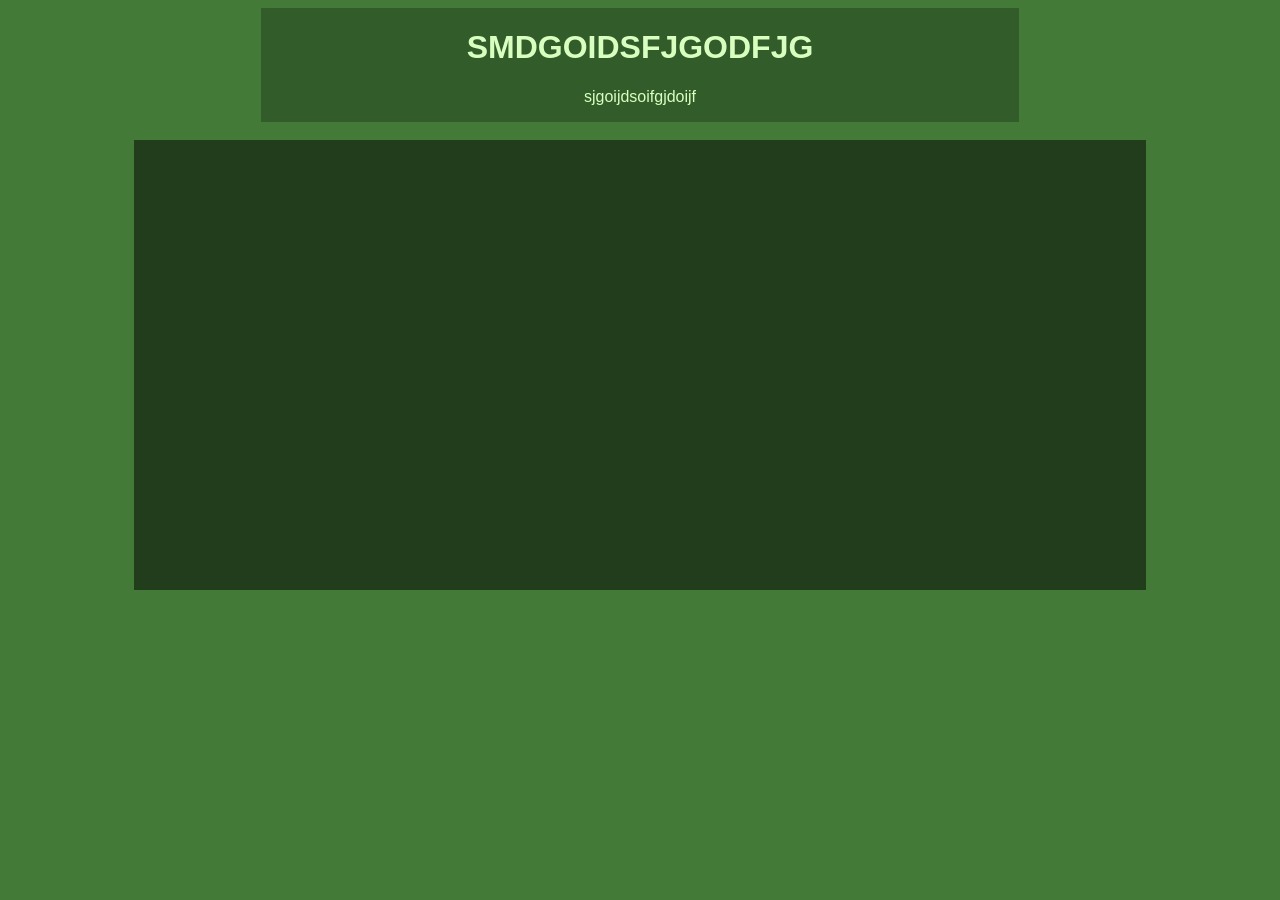
==== pagina2.html @ e6ec248e "Add files via upload" ====
<!DOCTYPE html>
<html lang="es">
<head>
    <meta charset="UTF-8">
    <meta name="viewport" content="width=device-width, initial-scale=1.0">
    <title>Document</title>
</head>
<body>
<div class="titulo">
<b><h1>SMDGOIDSFJGODFJG</h1></b>
<p>sjgoijdsoifgjdoijf</p>
</div>

<div class="imagen">
    <img width="70%" src="https://i.pinimg.com/736x/9e/31/e1/9e31e14eda28edb3e760296bfb0bd9ab.jpg" alt="">
</div>


</body>
    <link rel="stylesheet" href="style2.css">
</html>
---- style2.css ----
body {
    display: flex;
    justify-content:center;
    flex-direction: column;
    background-color: #437a37;
}

.titulo {
    margin-left: 20%;
    margin-right: 20%;
    color: #d8ffbf;
    background-color: #325c29;
    text-align: center;
    font-family:'Franklin Gothic Medium', 'Arial Narrow', Arial, sans-serif
}

.imagen {
    display: flex;
    align-content: center;
    justify-content: center;
    margin-top: 2vh;
    margin-left: 10%;
    margin-right: 10%;
    height: 400px;
    background-color: #223d1b;
    text-align: center;
    padding: 2%;
}
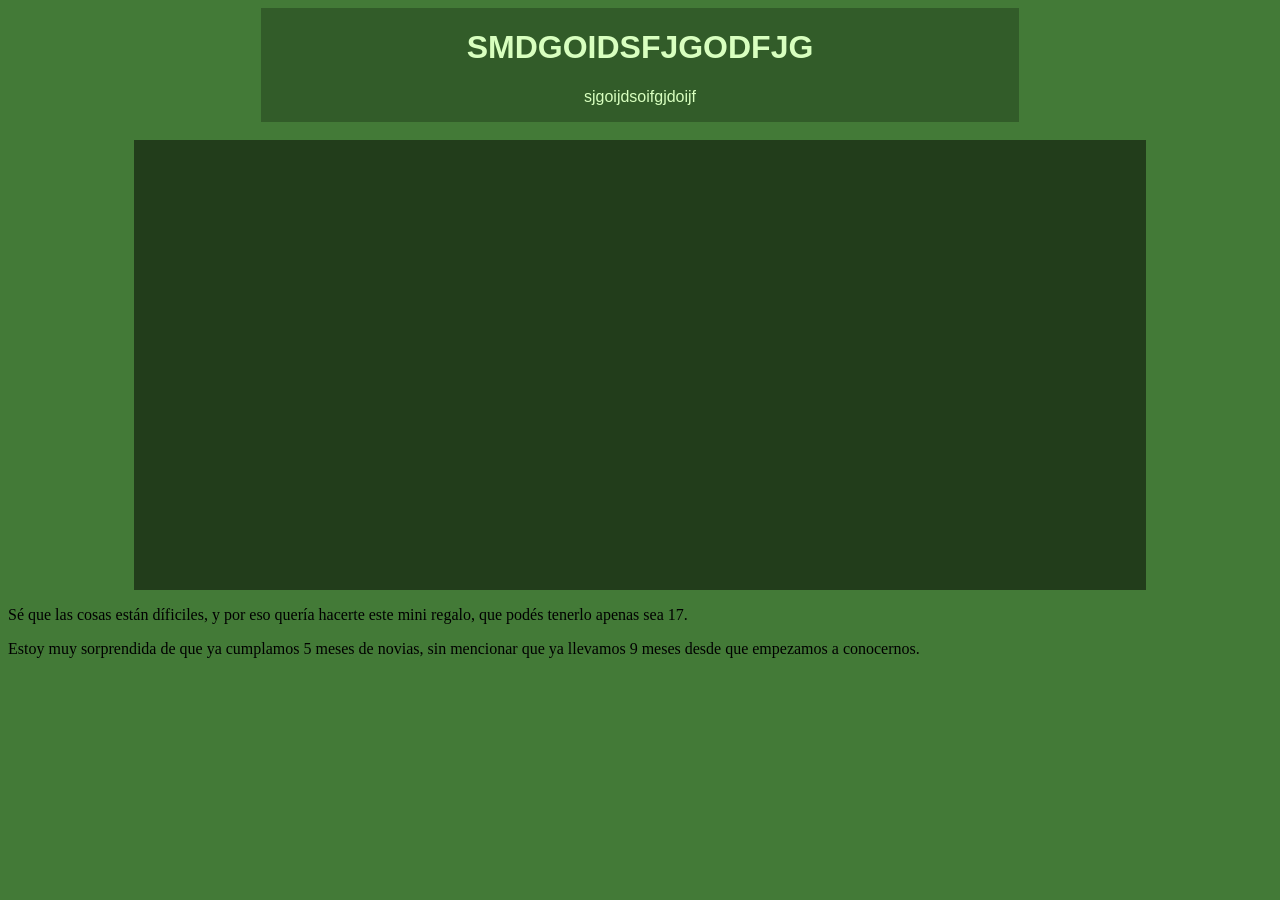
==== commit b4f410ac: "Update pagina2.html Updated the title and image source in pagina2.html. Added a new section with a p" ====
--- a/pagina2.html
+++ b/pagina2.html
@@ -3,7 +3,7 @@
 <head>
     <meta charset="UTF-8">
     <meta name="viewport" content="width=device-width, initial-scale=1.0">
-    <title>Document</title>
+    <title>Te amo!</title>
 </head>
 <body>
 <div class="titulo">
@@ -12,10 +12,17 @@
 </div>
 
 <div class="imagen">
-    <img width="70%" src="https://i.pinimg.com/736x/9e/31/e1/9e31e14eda28edb3e760296bfb0bd9ab.jpg" alt="">
+    <img width="70%" src="mitsuaya.jpg" alt="">
 </div>
 
+<div class="carta">
+    <p>Sé que las cosas están díficiles, y por eso quería hacerte este mini regalo, que podés tenerlo
+        apenas sea 17.</p>
+    <p>Estoy muy sorprendida de que ya cumplamos 5 meses de novias, sin mencionar que ya llevamos 9 meses
+        desde que empezamos a conocernos.
+    </p>
+</div>
 
 </body>
     <link rel="stylesheet" href="style2.css">
-</html>+</html>
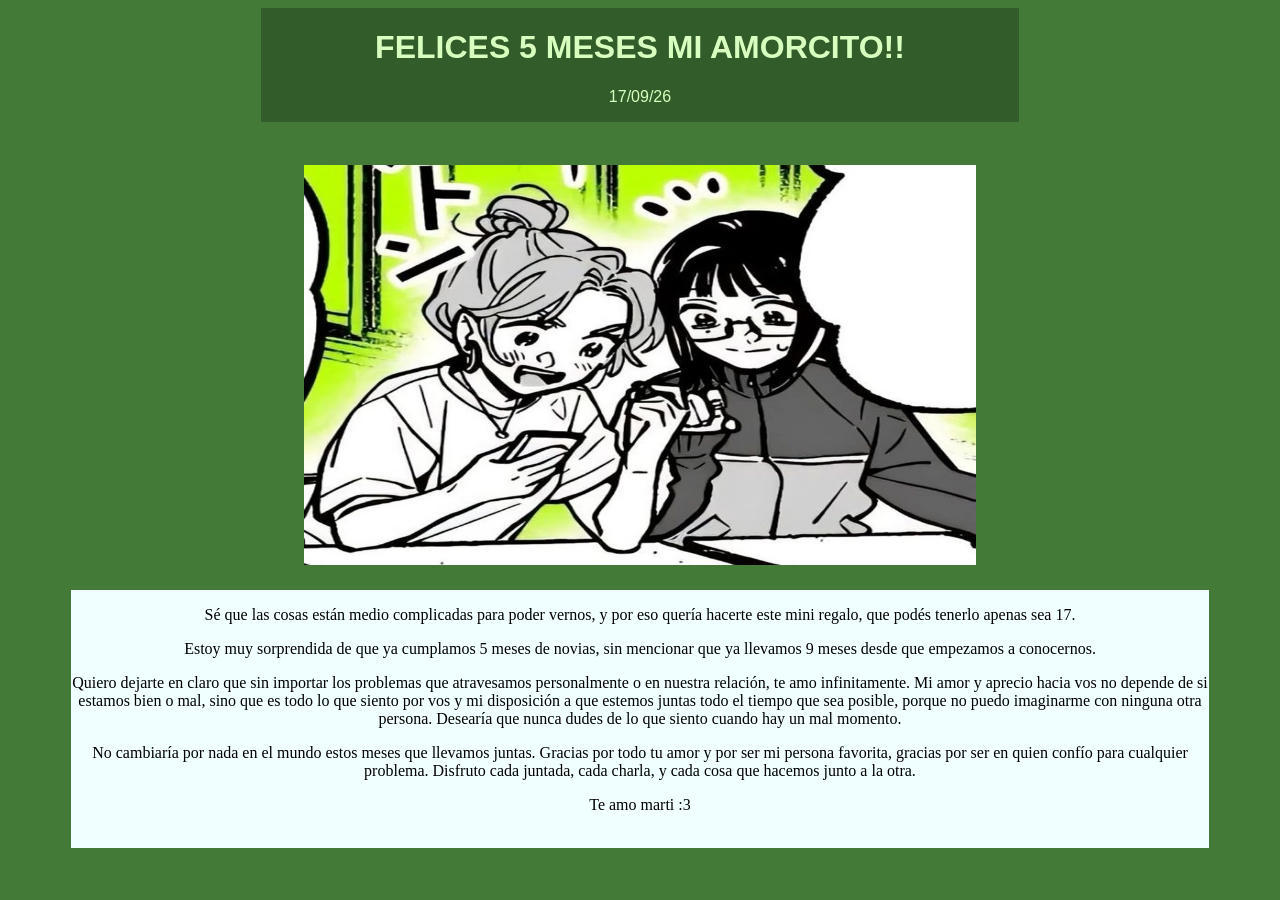
==== commit 6ed523bd: "Update pagina2.html" ====
--- a/pagina2.html
+++ b/pagina2.html
@@ -7,8 +7,8 @@
 </head>
 <body>
 <div class="titulo">
-<b><h1>SMDGOIDSFJGODFJG</h1></b>
-<p>sjgoijdsoifgjdoijf</p>
+<b><h1>FELICES 5 MESES MI AMORCITO!!</h1></b>
+<p>17/09/26</p>
 </div>
 
 <div class="imagen">
@@ -16,11 +16,25 @@
 </div>
 
 <div class="carta">
-    <p>Sé que las cosas están díficiles, y por eso quería hacerte este mini regalo, que podés tenerlo
+    <p>Sé que las cosas están medio complicadas para poder vernos, y por eso quería hacerte este mini regalo, que podés tenerlo
         apenas sea 17.</p>
     <p>Estoy muy sorprendida de que ya cumplamos 5 meses de novias, sin mencionar que ya llevamos 9 meses
         desde que empezamos a conocernos.
     </p>
+    <p>Quiero dejarte en claro que sin importar los problemas que atravesamos personalmente o en nuestra
+        relación, te amo infinitamente. Mi amor y aprecio hacia vos no depende de si estamos bien o mal,
+        sino que es todo lo que siento por vos y mi disposición a que estemos juntas todo el tiempo que
+        sea posible, porque no puedo imaginarme con ninguna otra persona. Desearía que nunca dudes de lo 
+        que siento cuando hay un mal momento.
+    </p>
+    <p>No cambiaría por nada en el mundo estos meses que llevamos juntas. Gracias por todo tu amor
+        y por ser mi persona favorita, gracias por ser 
+        en quien confío para cualquier problema. 
+        Disfruto cada juntada, cada charla, y cada cosa que hacemos junto
+        a la otra. 
+    </p>
+    <p>Te amo marti :3</p>
+    <img src="pusheen.jpg" alt="">
 </div>
 
 </body>
--- a/style2.css
+++ b/style2.css
@@ -1,4 +1,15 @@
+@keyframes aparecer {
+    from {
+        opacity: 0;
+    }
+    to {
+        opacity: 1;
+    }
+}
+
 body {
+    opacity: 0;
+    animation: aparecer 2s ease forwards;
     display: flex;
     justify-content:center;
     flex-direction: column;
@@ -22,7 +33,13 @@
     margin-left: 10%;
     margin-right: 10%;
     height: 400px;
-    background-color: #223d1b;
     text-align: center;
     padding: 2%;
-}+}
+
+.carta {
+    background-color: azure;
+    margin-left: 5%;
+    margin-right: 5%;
+    text-align:center;
+}
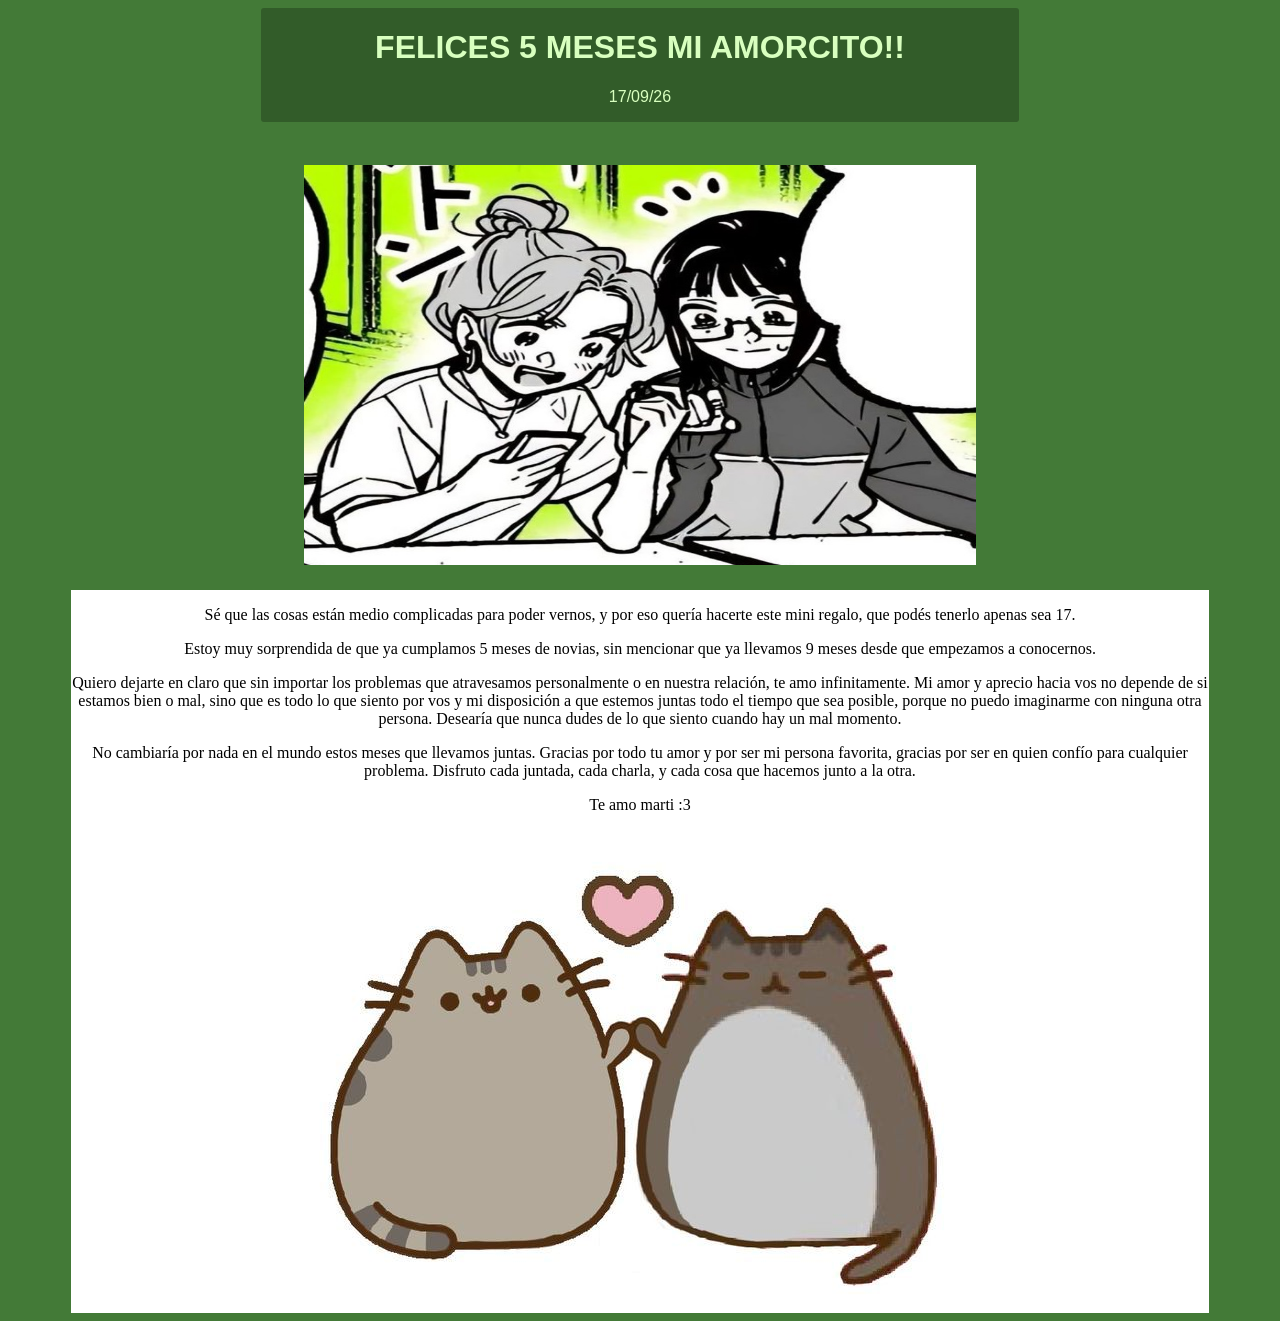
==== commit 5f976db2: "Update pagina2.html" ====
--- a/pagina2.html
+++ b/pagina2.html
@@ -3,6 +3,8 @@
 <head>
     <meta charset="UTF-8">
     <meta name="viewport" content="width=device-width, initial-scale=1.0">
+    <link rel="shortcut icon" href="/favicon.ico" type="image/x-icon">
+    <link rel="icon" href="/favicon.ico" type="image/x-icon">
     <title>Te amo!</title>
 </head>
 <body>
--- a/style2.css
+++ b/style2.css
@@ -22,7 +22,8 @@
     color: #d8ffbf;
     background-color: #325c29;
     text-align: center;
-    font-family:'Franklin Gothic Medium', 'Arial Narrow', Arial, sans-serif
+    font-family:'Franklin Gothic Medium', 'Arial Narrow', Arial, sans-serif;
+    border-radius: 3px;
 }
 
 .imagen {
@@ -38,7 +39,7 @@
 }
 
 .carta {
-    background-color: azure;
+    background-color: white;
     margin-left: 5%;
     margin-right: 5%;
     text-align:center;
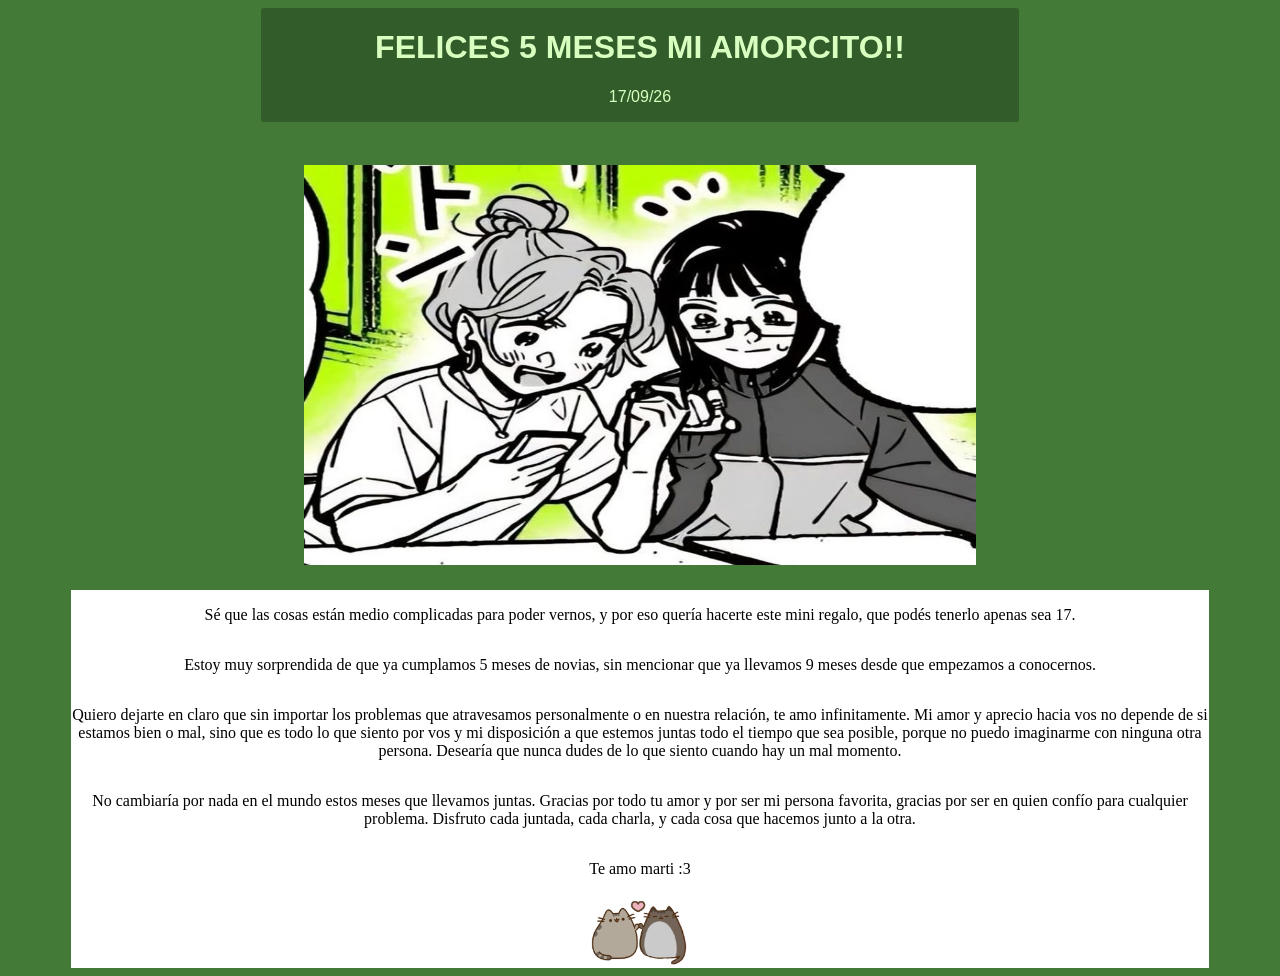
==== commit 307322be: "Update pagina2.html" ====
--- a/pagina2.html
+++ b/pagina2.html
@@ -36,7 +36,7 @@
         a la otra. 
     </p>
     <p>Te amo marti :3</p>
-    <img src="pusheen.jpg" alt="">
+    <img width="10%" src="pusheen.jpg" alt="">
 </div>
 
 </body>
--- a/style2.css
+++ b/style2.css
@@ -43,4 +43,8 @@
     margin-left: 5%;
     margin-right: 5%;
     text-align:center;
+    display: flex;
+    justify-content: center;
+    align-items: center;
+    flex-direction: column;
 }
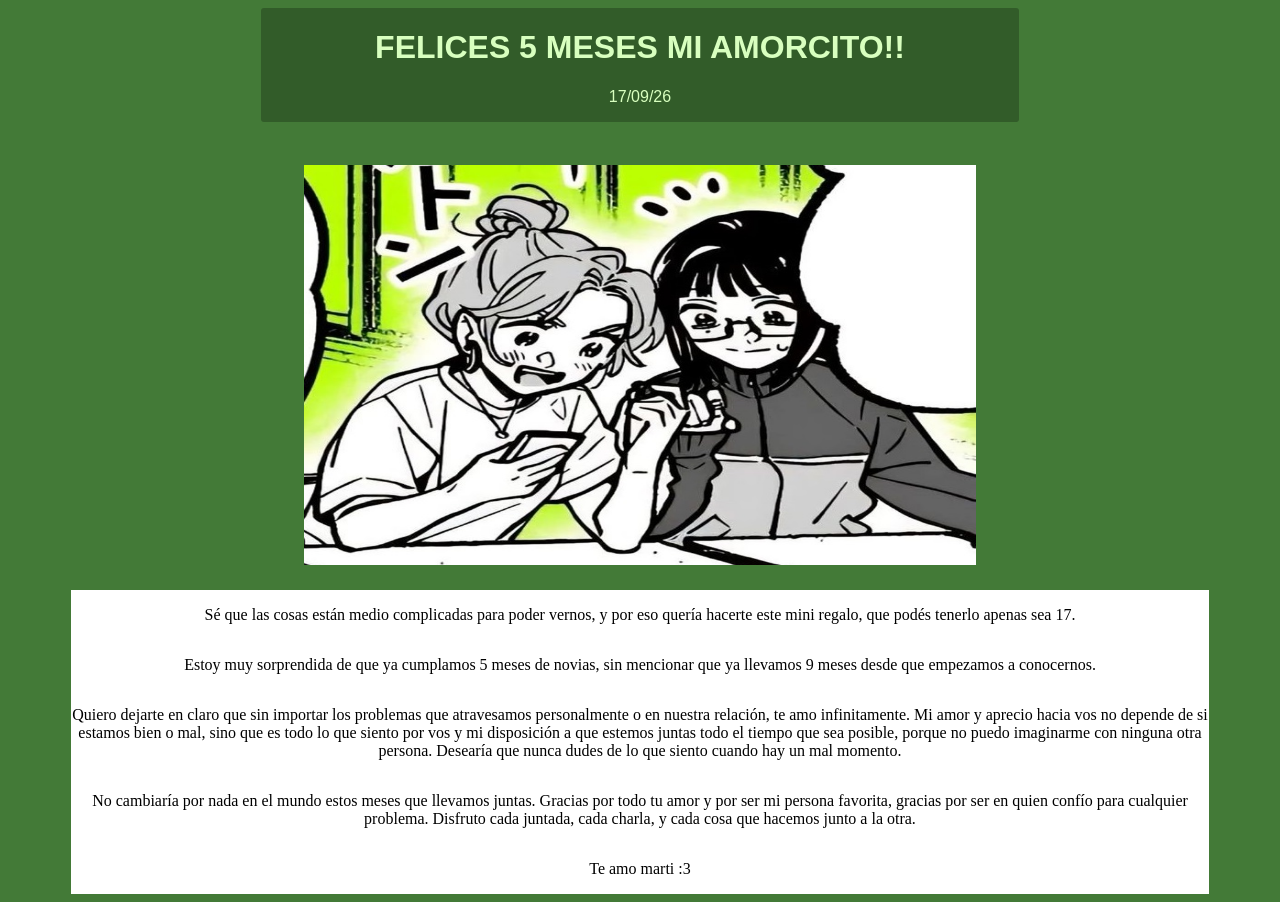
==== commit d97d88f3: "Update pagina2.html" ====
--- a/pagina2.html
+++ b/pagina2.html
@@ -36,7 +36,6 @@
         a la otra. 
     </p>
     <p>Te amo marti :3</p>
-    <img width="10%" src="pusheen.jpg" alt="">
 </div>
 
 </body>
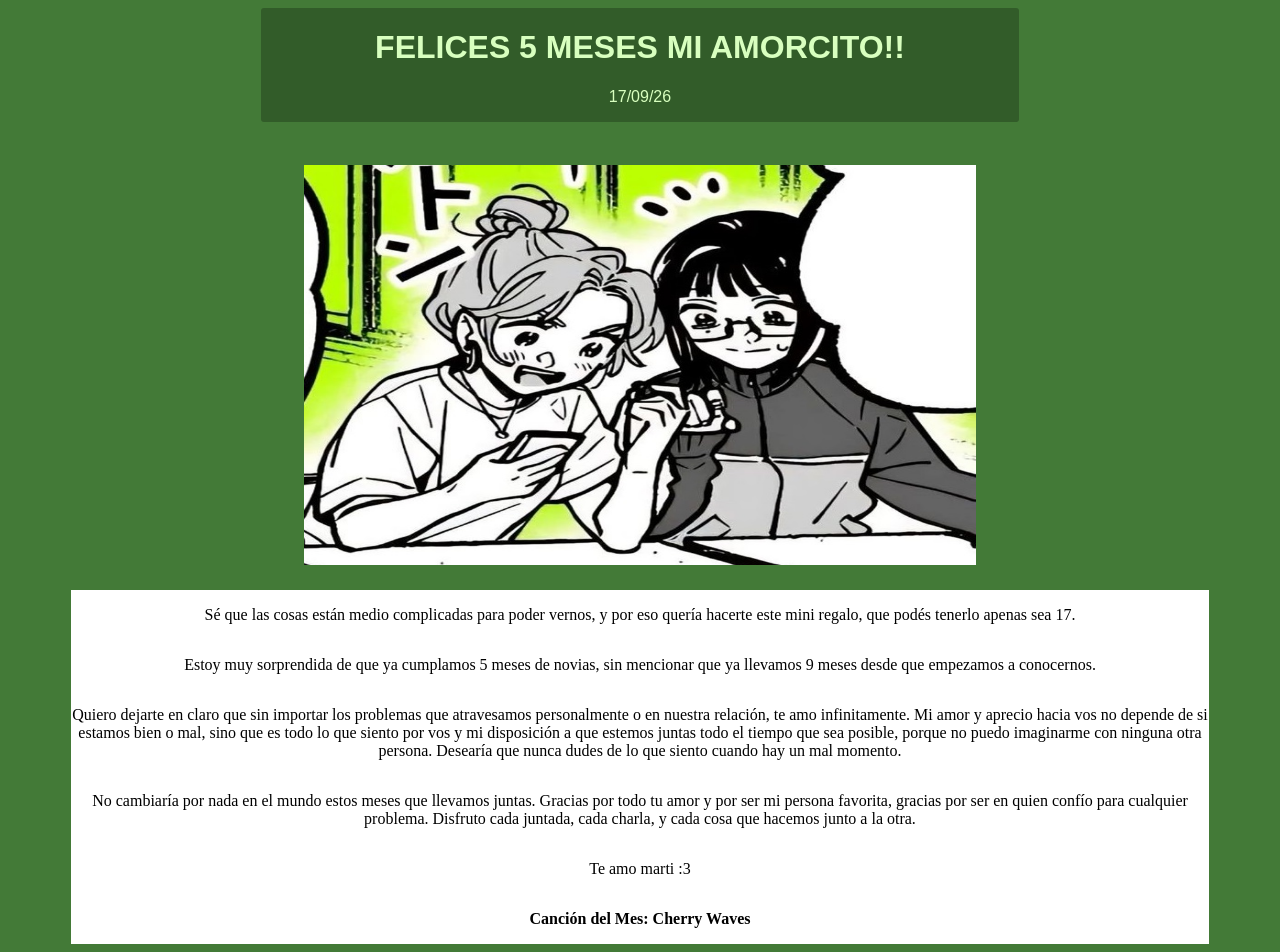
==== commit 2a7e7ba5: "Update pagina2.html" ====
--- a/pagina2.html
+++ b/pagina2.html
@@ -36,6 +36,7 @@
         a la otra. 
     </p>
     <p>Te amo marti :3</p>
+    <b><p>Canción del Mes: Cherry Waves</p></b>
 </div>
 
 </body>
